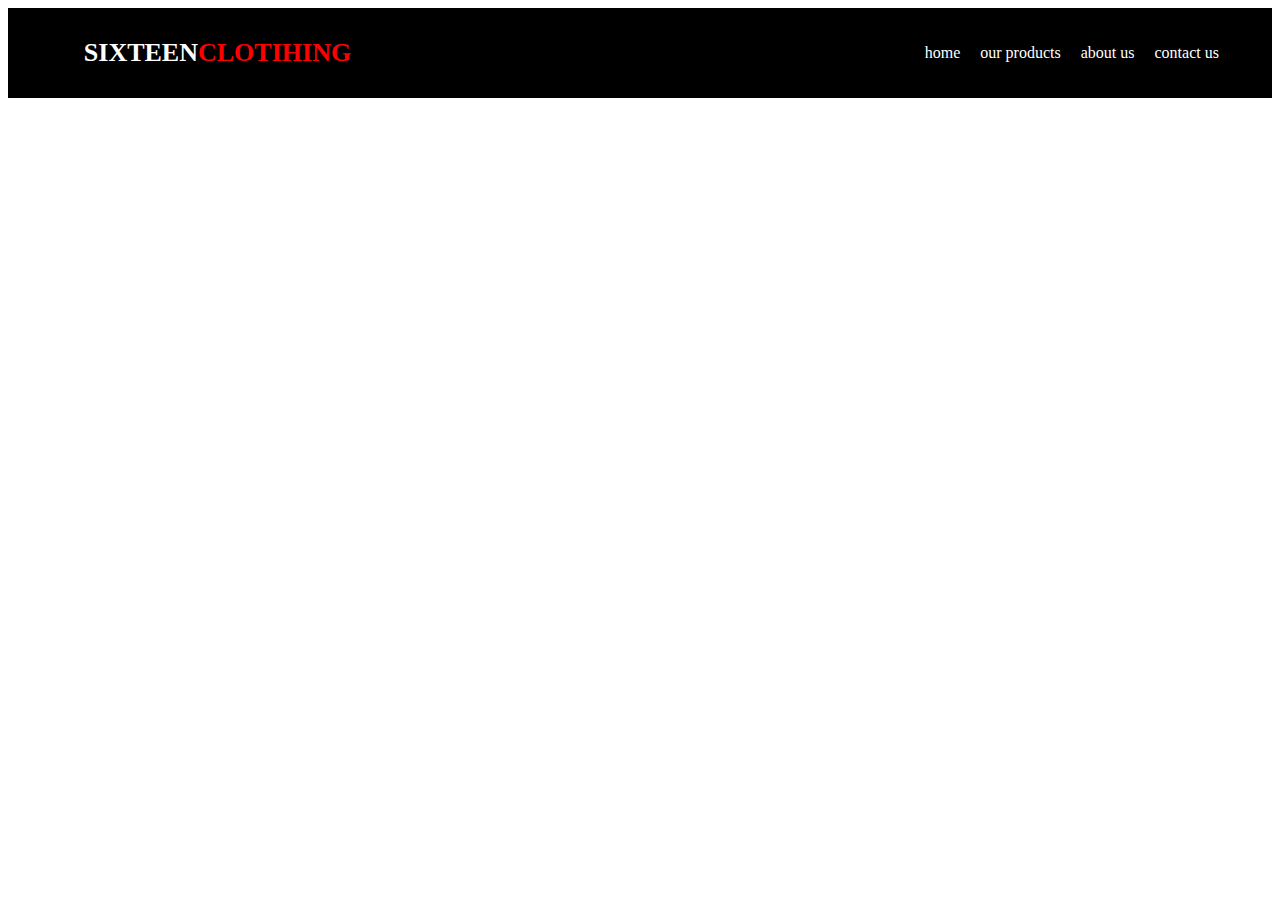
==== cabeçalho.html @ db69ee6f "Add files via upload" ====
<!DOCTYPE html>
<html lang="pt-br">
<head>
    <meta charset="UTF-8">
    <meta name="viewport" content="width=device-width, initial-scale=1.0">
    <title>Document</title>
    <link rel="stylesheet" href="cabeçalho.css" />
</head>
<body>

  <header >
      <div id="logo">
         <h1 id="sixteen">SIXTEEN </h1>
         <h1 id="clothing"> CLOTIHING</h1>
      </div>
       
        <nav>
            <ul>
                <li>home</li>
                <li>our products</li>
                <li>about us</li>
                <li>contact us</li>
            </ul>
        </nav>

    </header>

</div>
</body>
</html>
---- cabeçalho.css ----
header{
    width: 100%;
    padding: 2;
    display: flex;
    background-color: black;
    justify-content: space-between;
    align-items: center;
    
    

    
}
#logo{
font-size: small;
padding-bottom: 1%;
padding-top: 1%;
padding-left: 6%;
width: 20%;
display: flex;
}

nav{
width: 70%;
}

nav ul{
    padding-right: 6%;
    display: flex;
    color: white;
    list-style: none;
    justify-content: flex-end;
}

nav ul li{
margin-left: 20px;
}































#sixteen{
color: white;
}

#clothing{
color: red;

}
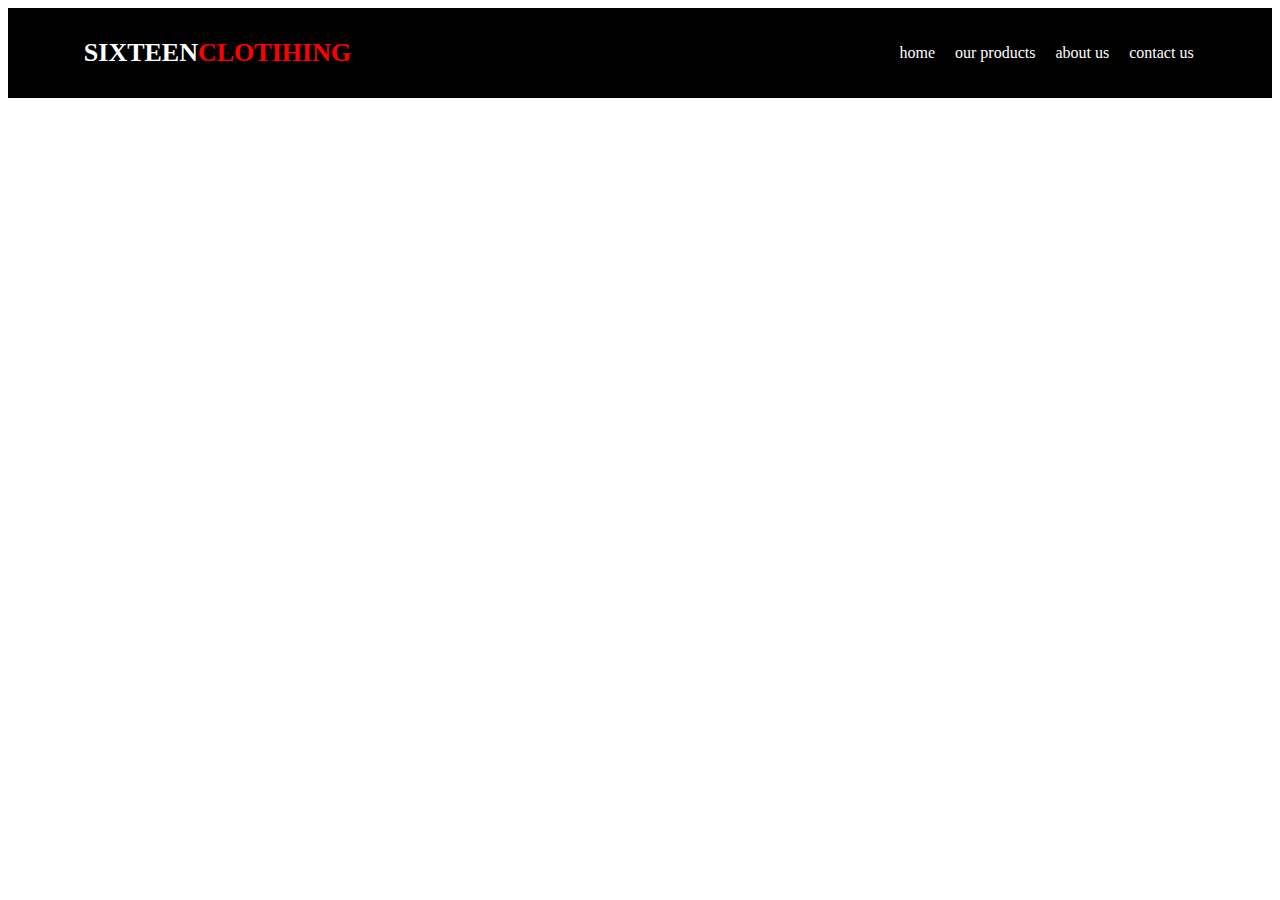
==== commit d48d9b6f: "Add files via upload" ====
--- a/cabeçalho.html
+++ b/cabeçalho.html
@@ -16,12 +16,18 @@
        
         <nav>
             <ul>
-                <li>home</li>
-                <li>our products</li>
-                <li>about us</li>
-                <li>contact us</li>
+                 <li>home</li> 
+                 <li>our products</li> 
+                 <li>about us</li> 
+                <li>contact us</li> 
             </ul>
         </nav>
+       
+        <div class="menu-button">
+            <div class="bar"></div>
+            <div class="bar"></div>
+            <div class="bar"></div>
+        </div>
 
     </header>
 
--- a/cabeçalho.css
+++ b/cabeçalho.css
@@ -33,6 +33,43 @@
 
 nav ul li{
 margin-left: 20px;
+}
+
+
+
+@media(max-width:768px){
+    header{
+        display: flex;
+        justify-content: flex-end;
+
+        .menu-button {
+            cursor: pointer;
+            display: flex;
+            flex-direction: column;
+            justify-content: space-around;
+            width: 40px;
+            height: 30px;
+            padding: 10px;
+            margin-right: 12px;
+            background-color: white;
+            
+        }
+        
+        .bar {
+            height: 5px;
+            width: 100%;
+            background-color: red;
+            transition: all 0.3s ease;
+        }
+        
+        .bar:hover {
+            background-color: red;
+        }
+
+        nav ul li{
+            display: none;
+        }
+    }
 }
 
 
